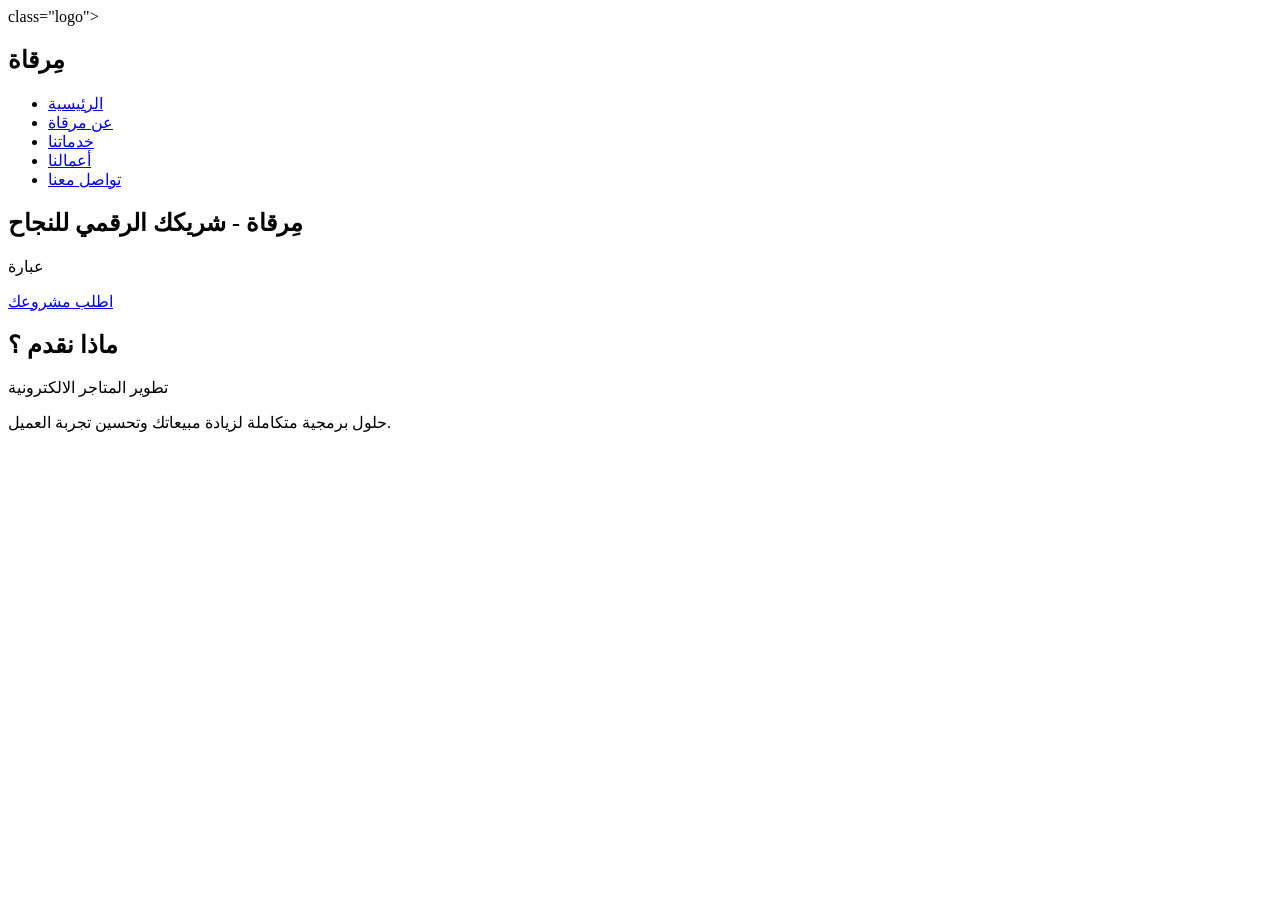
==== Frontend/index.html @ 0322fb53 "update1.index" ====
<!DOCTYPE html> 
<html>
     <head>
        <meta charset="UTF-8" />
         <!--meta name "description" content = " تظهر للمستخدمين اثناء البحث في المتصفح "-->
          <meta name ="description"  content = "ارتقِ بعلامتك التجارية مع مرقاة. نقدم خدمات برمجية وتطوير ويب مخصصة للمتاجر والأعمال لتعزيز نجاحها وتوسعها في السوق الرقمي."/>
            <title>مِرقاة | Mirqah</title>
     </head>
    <body>
              <!-- (header)شريط التنقل العلوي -->
            <header>
              <div> class="logo">
              <h2>مِرقاة </h2>
            </div>
            <nav>
                <ul>
                    <li><a href="index.html">الرئيسية</a></li>
                   <!-- <li><a href="project-request.html">طلب مشروع</a></li> -->
                    <li><a href="About.html">عن مرقاة</a></li>
                    <li><a href="Services.html">خدماتنا</a></li>
                    <li><a href="Projects.html">أعمالنا</a></li>
                    <li><a href="Contact.html">تواصل معنا</a></li>
                </ul>
            </nav>
       </header>
    <!-- (main)المحتوى الرئيسي للصفحة -->
     <main>
        <!--قسم الواجهة الترحيبية للموقع -->
        <section id="hero">
            <h1>مِرقاة - شريكك الرقمي للنجاح</h1>
            <p>عبارة </p>
            <a href="project-request.html" class="cta-button">اطلب مشروعك </a>
        </section>
    
        <!--services preview) قسم لمحة عن الخدمات --> 
        <section id="services-preview">
            <h2>ماذا نقدم ؟</h2>
            <div>
                <p>تطوير المتاجر الالكترونية</p>
                <p> حلول برمجية متكاملة لزيادة مبيعاتك وتحسين تجربة العميل.</p>
            </div>
     </main>
    </body>
</html>
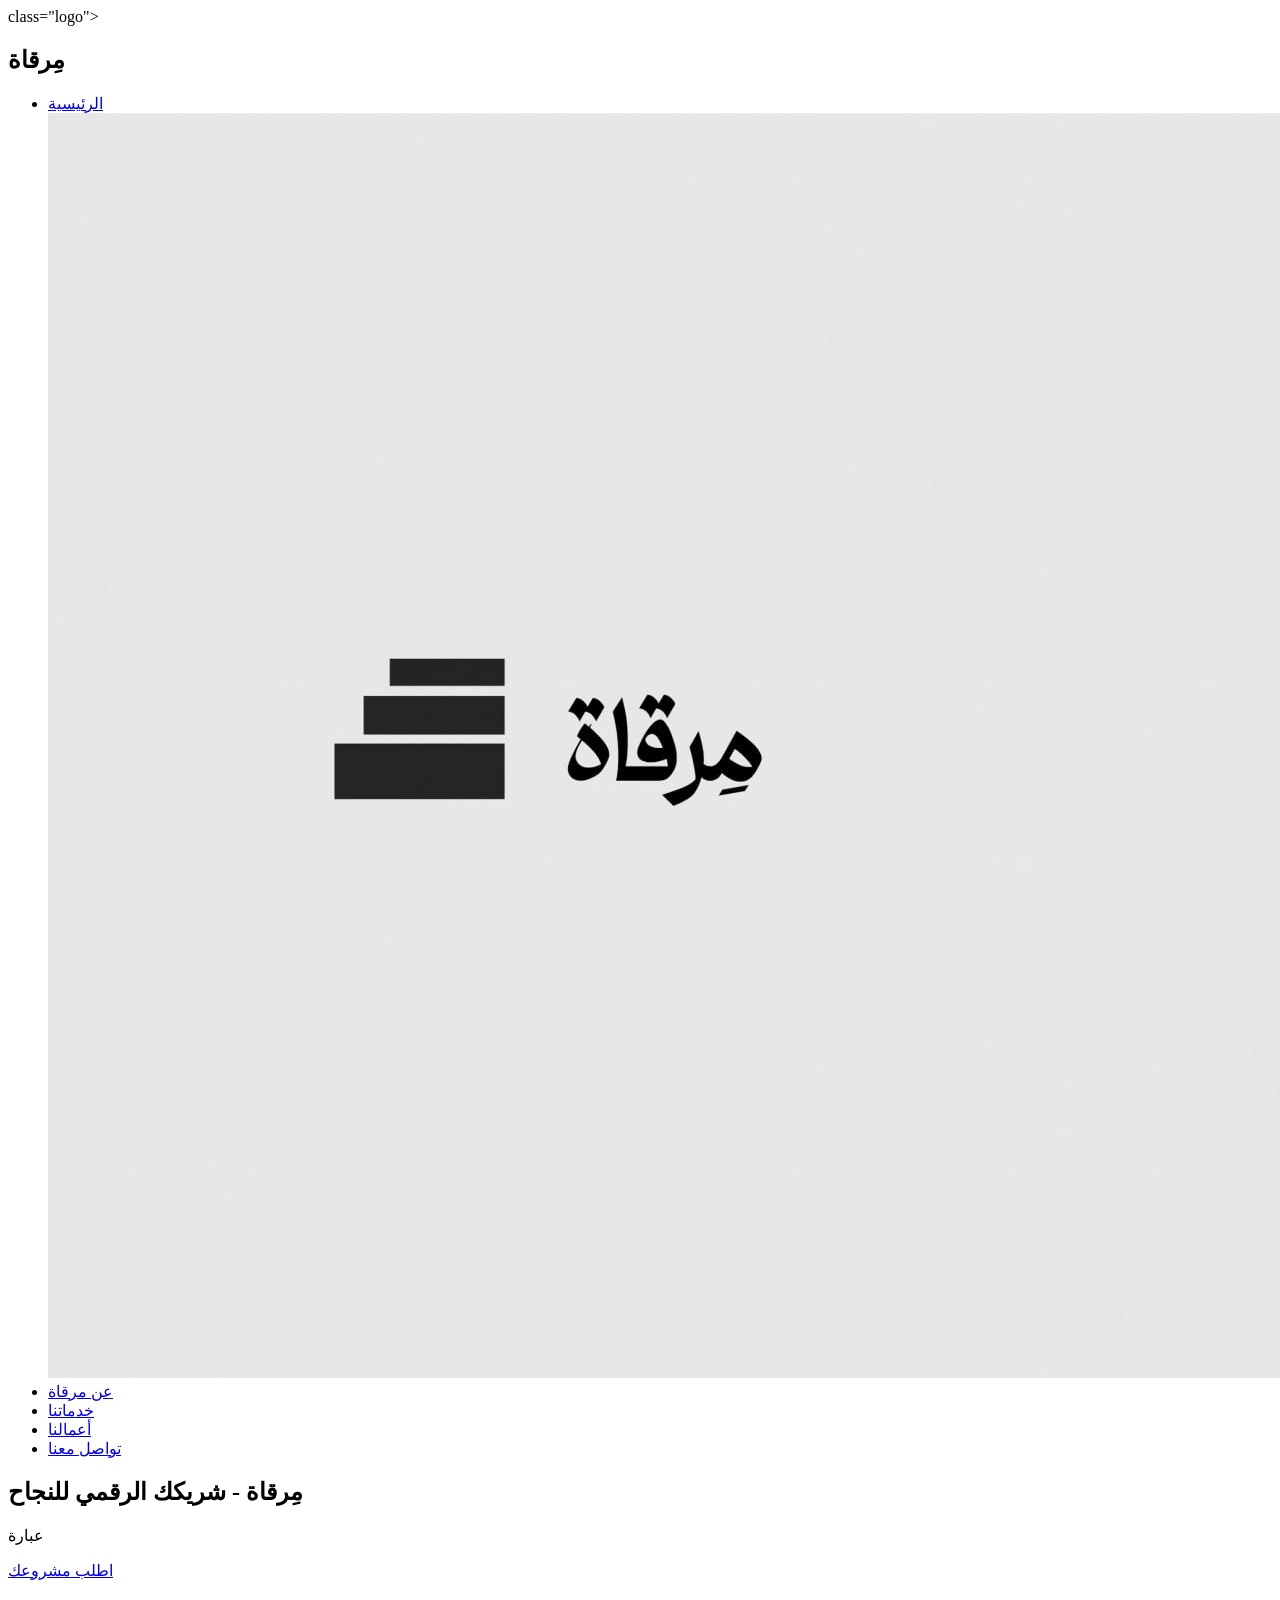
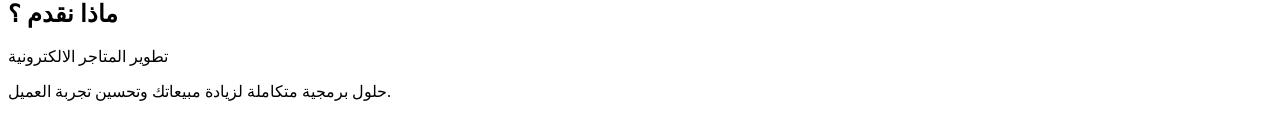
==== commit 5b04d5d7: "added logo" ====
--- a/Frontend/index.html
+++ b/Frontend/index.html
@@ -10,11 +10,14 @@
               <!-- (header)شريط التنقل العلوي -->
             <header>
               <div> class="logo">
+              </div>
               <h2>مِرقاة </h2>
             </div>
             <nav>
                 <ul>
-                    <li><a href="index.html">الرئيسية</a></li>
+                    <li><a href="index.html">الرئيسية
+                         <img src= "/Frontend/Pages/MirqahLogo.jpg" alt = "logo of Mirqah" />
+                    </a></li>
                    <!-- <li><a href="project-request.html">طلب مشروع</a></li> -->
                     <li><a href="About.html">عن مرقاة</a></li>
                     <li><a href="Services.html">خدماتنا</a></li>
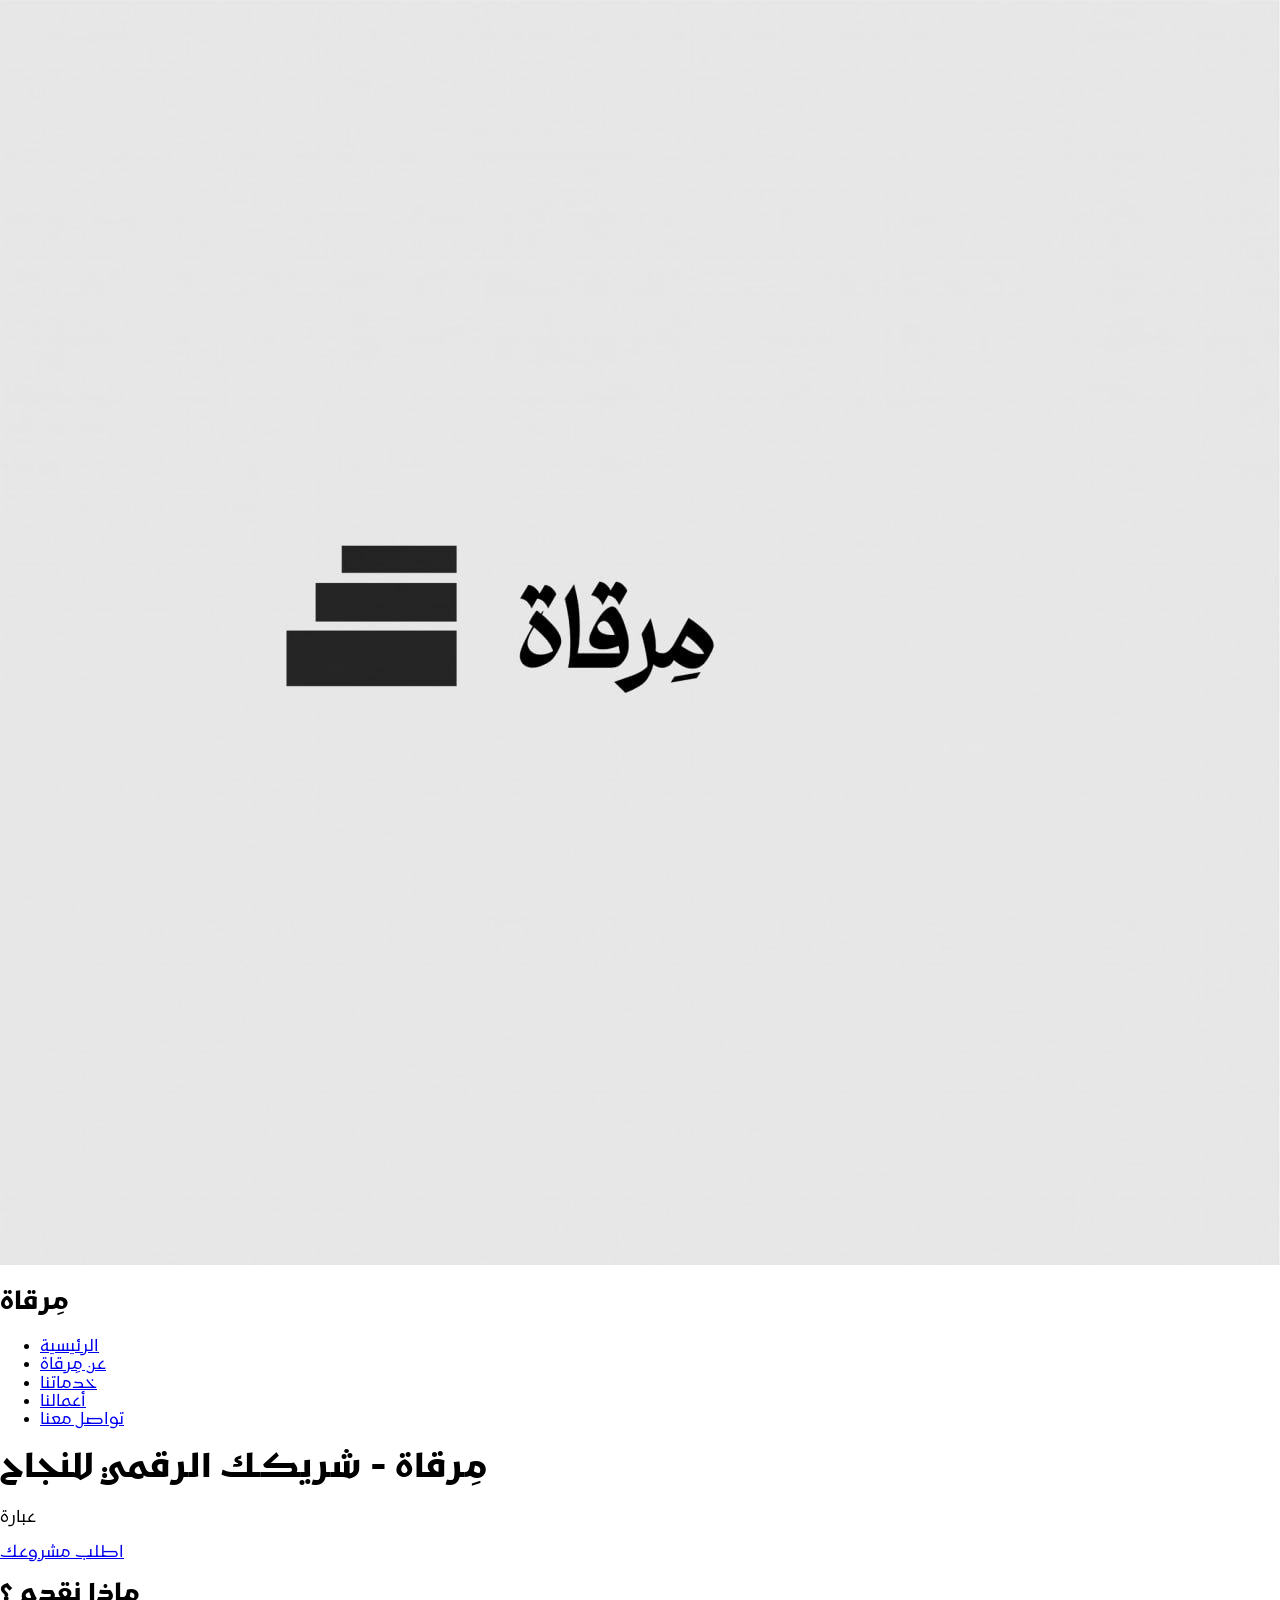
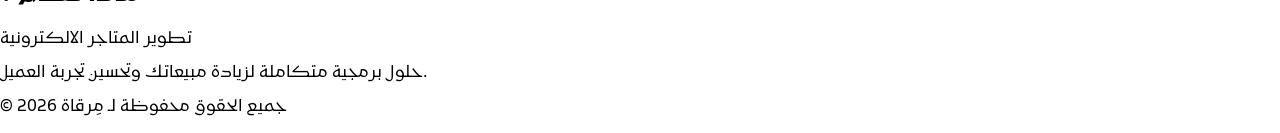
==== commit 1acdec0a: "update style1" ====
--- a/Frontend/index.html
+++ b/Frontend/index.html
@@ -5,21 +5,32 @@
          <!--meta name "description" content = " تظهر للمستخدمين اثناء البحث في المتصفح "-->
           <meta name ="description"  content = "ارتقِ بعلامتك التجارية مع مرقاة. نقدم خدمات برمجية وتطوير ويب مخصصة للمتاجر والأعمال لتعزيز نجاحها وتوسعها في السوق الرقمي."/>
             <title>مِرقاة | Mirqah</title>
+            <!-- render all elements normally -->
+            <link rel="stylesheet" href ="/Frontend/css/normalize.css" /> 
+            <!-- Google fonts -->
+            <link rel="preconnect" href="https://fonts.googleapis.com">
+            <link rel="preconnect" href="https://fonts.gstatic.com" crossorigin>
+            <link 
+            href="https://fonts.googleapis.com/css2?family=Kufam:ital,wght@0,400..900;1,400..900&display=swap" 
+            rel="stylesheet"
+            >
+            <!-- render all elements normally -->
+            <link rel="stylesheet" href ="/Frontend/css/normalize.css" /> 
+            <!-- main template css file -->
+            <link rel = "stylesheet" href = "/Frontend/css/style.css" /> 
      </head>
     <body>
-              <!-- (header)شريط التنقل العلوي -->
+            <!-- (header)شريط التنقل العلوي -->
             <header>
-              <div> class="logo">
-              </div>
-              <h2>مِرقاة </h2>
-            </div>
+             <div class="logo">
+                <img src = "/Frontend/images/MirqahLogo.jpg" alt = "logo of mirqah" />
+             <h2>مِرقاة </h2>
+             </div>
             <nav>
                 <ul>
-                    <li><a href="index.html">الرئيسية
-                         <img src= "/Frontend/Pages/MirqahLogo.jpg" alt = "logo of Mirqah" />
-                    </a></li>
+                    <li><a href="index.html">الرئيسية</a></li>
                    <!-- <li><a href="project-request.html">طلب مشروع</a></li> -->
-                    <li><a href="About.html">عن مرقاة</a></li>
+                    <li><a href="About.html">عن مِرقاة</a></li>
                     <li><a href="Services.html">خدماتنا</a></li>
                     <li><a href="Projects.html">أعمالنا</a></li>
                     <li><a href="Contact.html">تواصل معنا</a></li>
@@ -43,5 +54,8 @@
                 <p> حلول برمجية متكاملة لزيادة مبيعاتك وتحسين تجربة العميل.</p>
             </div>
      </main>
+     <footer>
+        <p>&copy; 2026 جميع الحقوق محفوظة لـ مِرقاة</p>
+     </footer>
     </body>
 </html>
--- a/Frontend/css/style.css
+++ b/Frontend/css/style.css
@@ -0,0 +1,9 @@
+/* start variables */
+
+
+/* end variables */
+/*start global rules */
+body {
+  font-family: "Kufam", sans-serif;
+}
+/* end global rules */
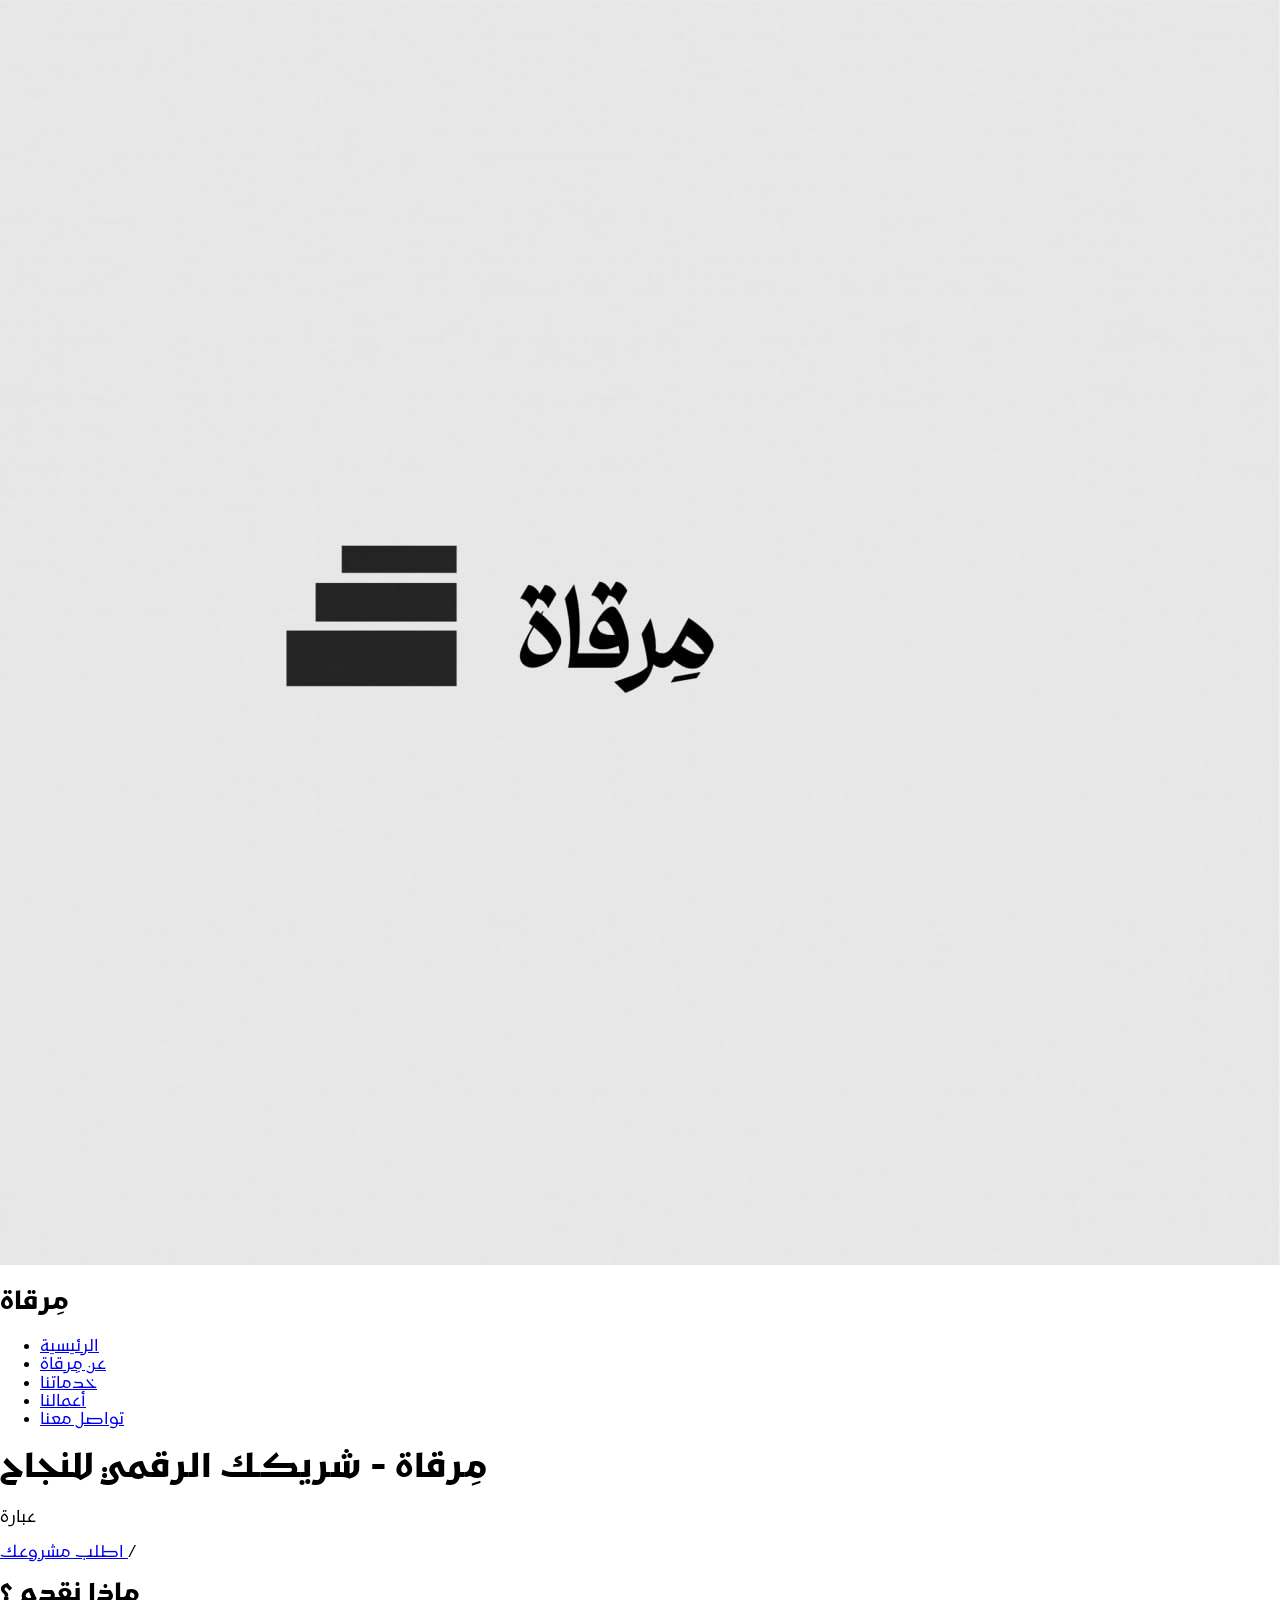
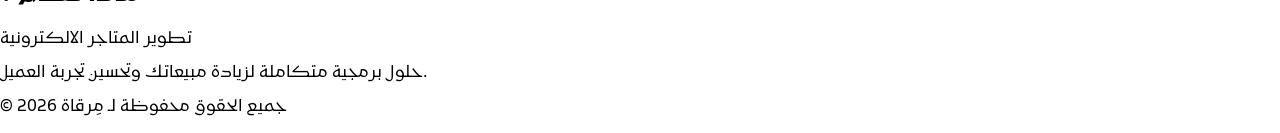
==== commit 4533cbe4: "update logo" ====
--- a/Frontend/index.html
+++ b/Frontend/index.html
@@ -3,10 +3,10 @@
      <head>
         <meta charset="UTF-8" />
          <!--meta name "description" content = " تظهر للمستخدمين اثناء البحث في المتصفح "-->
-          <meta name ="description"  content = "ارتقِ بعلامتك التجارية مع مرقاة. نقدم خدمات برمجية وتطوير ويب مخصصة للمتاجر والأعمال لتعزيز نجاحها وتوسعها في السوق الرقمي."/>
+          <meta name = "description"  content = "ارتقِ بعلامتك التجارية مع مرقاة. نقدم خدمات برمجية وتطوير ويب مخصصة للمتاجر والأعمال لتعزيز نجاحها وتوسعها في السوق الرقمي."/>
             <title>مِرقاة | Mirqah</title>
             <!-- render all elements normally -->
-            <link rel="stylesheet" href ="/Frontend/css/normalize.css" /> 
+            <link rel ="stylesheet" href ="/Frontend/css/normalize.css" /> 
             <!-- Google fonts -->
             <link rel="preconnect" href="https://fonts.googleapis.com">
             <link rel="preconnect" href="https://fonts.gstatic.com" crossorigin>
@@ -15,15 +15,16 @@
             rel="stylesheet"
             >
             <!-- render all elements normally -->
-            <link rel="stylesheet" href ="/Frontend/css/normalize.css" /> 
+            <link rel = "stylesheet" href ="/Frontend/css/normalize.css" /> 
             <!-- main template css file -->
             <link rel = "stylesheet" href = "/Frontend/css/style.css" /> 
      </head>
     <body>
             <!-- (header)شريط التنقل العلوي -->
-            <header>
+         <header>
+        
              <div class="logo">
-                <img src = "/Frontend/images/MirqahLogo.jpg" alt = "logo of mirqah" />
+                <img src = "/Frontend/images/MirqahLogo.jpg" alt = "Mirqah logo" />
              <h2>مِرقاة </h2>
              </div>
             <nav>
@@ -36,14 +37,15 @@
                     <li><a href="Contact.html">تواصل معنا</a></li>
                 </ul>
             </nav>
-       </header>
+
+         </header>
     <!-- (main)المحتوى الرئيسي للصفحة -->
      <main>
         <!--قسم الواجهة الترحيبية للموقع -->
         <section id="hero">
             <h1>مِرقاة - شريكك الرقمي للنجاح</h1>
             <p>عبارة </p>
-            <a href="project-request.html" class="cta-button">اطلب مشروعك </a>
+            <a href="project-request.html" class="cta-button">اطلب مشروعك </a>/
         </section>
     
         <!--services preview) قسم لمحة عن الخدمات --> 
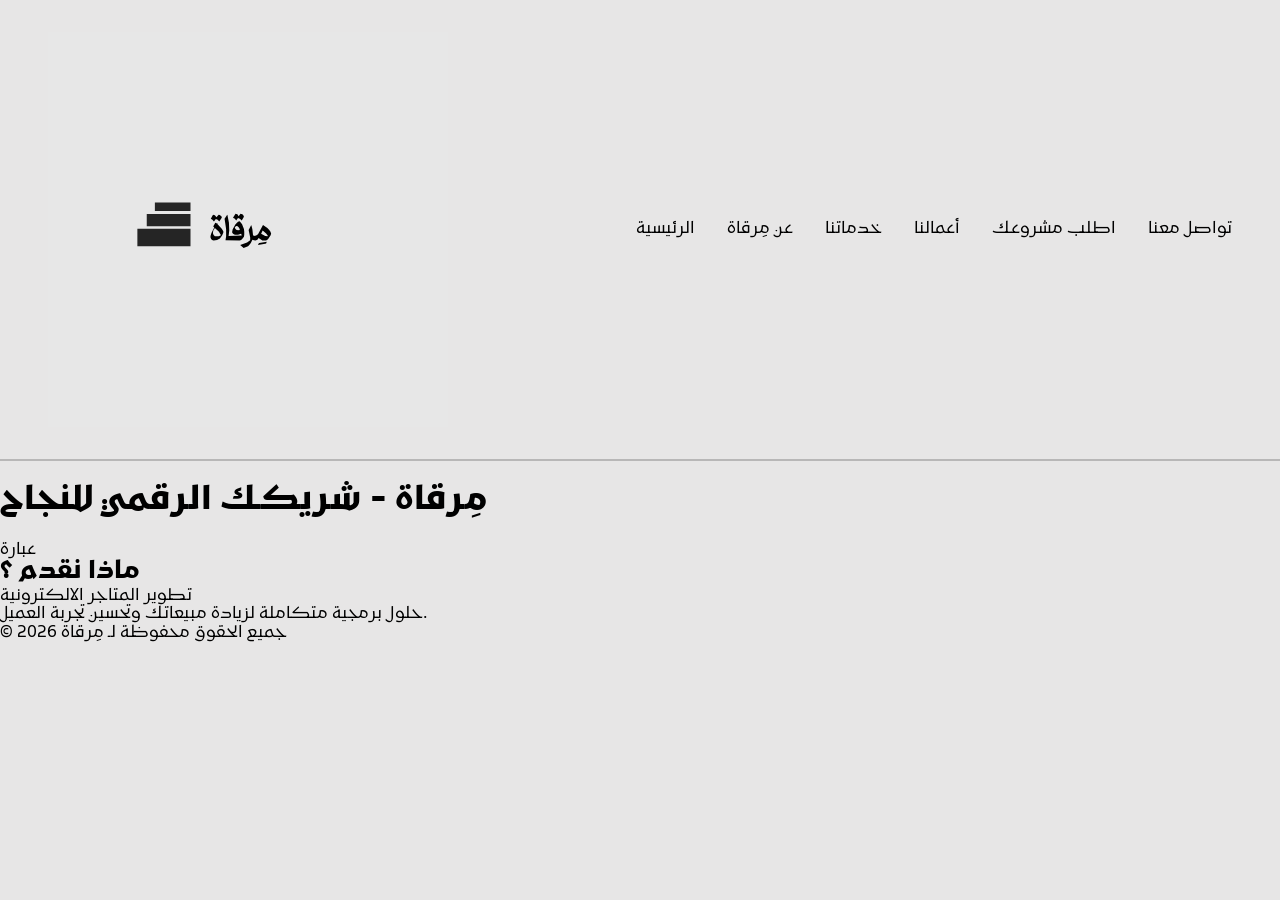
==== commit 5bb25ae1: "css.update2" ====
--- a/Frontend/index.html
+++ b/Frontend/index.html
@@ -18,34 +18,32 @@
             <link rel = "stylesheet" href ="/Frontend/css/normalize.css" /> 
             <!-- main template css file -->
             <link rel = "stylesheet" href = "/Frontend/css/style.css" /> 
-     </head>
+    </head>
     <body>
             <!-- (header)شريط التنقل العلوي -->
          <header>
-        
-             <div class="logo">
-                <img src = "/Frontend/images/MirqahLogo.jpg" alt = "Mirqah logo" />
-             <h2>مِرقاة </h2>
-             </div>
-            <nav>
+    
+            <img src = "/Frontend/svg/logo.svg" alt = "Mirqah logo" width="400" />
+            <nav class = "nav-bar">
                 <ul>
                     <li><a href="index.html">الرئيسية</a></li>
-                   <!-- <li><a href="project-request.html">طلب مشروع</a></li> -->
                     <li><a href="About.html">عن مِرقاة</a></li>
                     <li><a href="Services.html">خدماتنا</a></li>
                     <li><a href="Projects.html">أعمالنا</a></li>
+                    <li><a href="project-request.html">اطلب مشروعك</a></li>
                     <li><a href="Contact.html">تواصل معنا</a></li>
                 </ul>
             </nav>
+        
+         </header>
+         <hr />
 
-         </header>
     <!-- (main)المحتوى الرئيسي للصفحة -->
      <main>
         <!--قسم الواجهة الترحيبية للموقع -->
         <section id="hero">
             <h1>مِرقاة - شريكك الرقمي للنجاح</h1>
             <p>عبارة </p>
-            <a href="project-request.html" class="cta-button">اطلب مشروعك </a>/
         </section>
     
         <!--services preview) قسم لمحة عن الخدمات --> 
--- a/Frontend/css/style.css
+++ b/Frontend/css/style.css
@@ -7,3 +7,47 @@
   font-family: "Kufam", sans-serif;
 }
 /* end global rules */
+
+* {
+ /* المساحات*/
+  margin: 0;
+  padding: 0;
+  box-sizing: border-box;
+  scroll-behavior: smooth;
+}
+
+body { 
+  background-color: #d3d1d186;
+}
+
+header { 
+  display: flex;
+  justify-content: space-between;
+  align-items: center;
+  margin: 2rem auto;
+  padding: 0rem 0.5rem;
+  max-width: 1200px;
+}
+
+.nav-bar ul {
+ display : flex;
+ list-style-type: none;
+ gap : 2rem;
+}
+
+.nav-bar a {
+  text-decoration: none;
+  color: #000;
+  
+}
+
+.nav-bar a:hover {
+  text-decoration: none;
+  color: #5e5f5e;
+  
+}
+
+hr {
+  opacity: 35%;
+  border: 1px solid #5e5f5e;
+}
